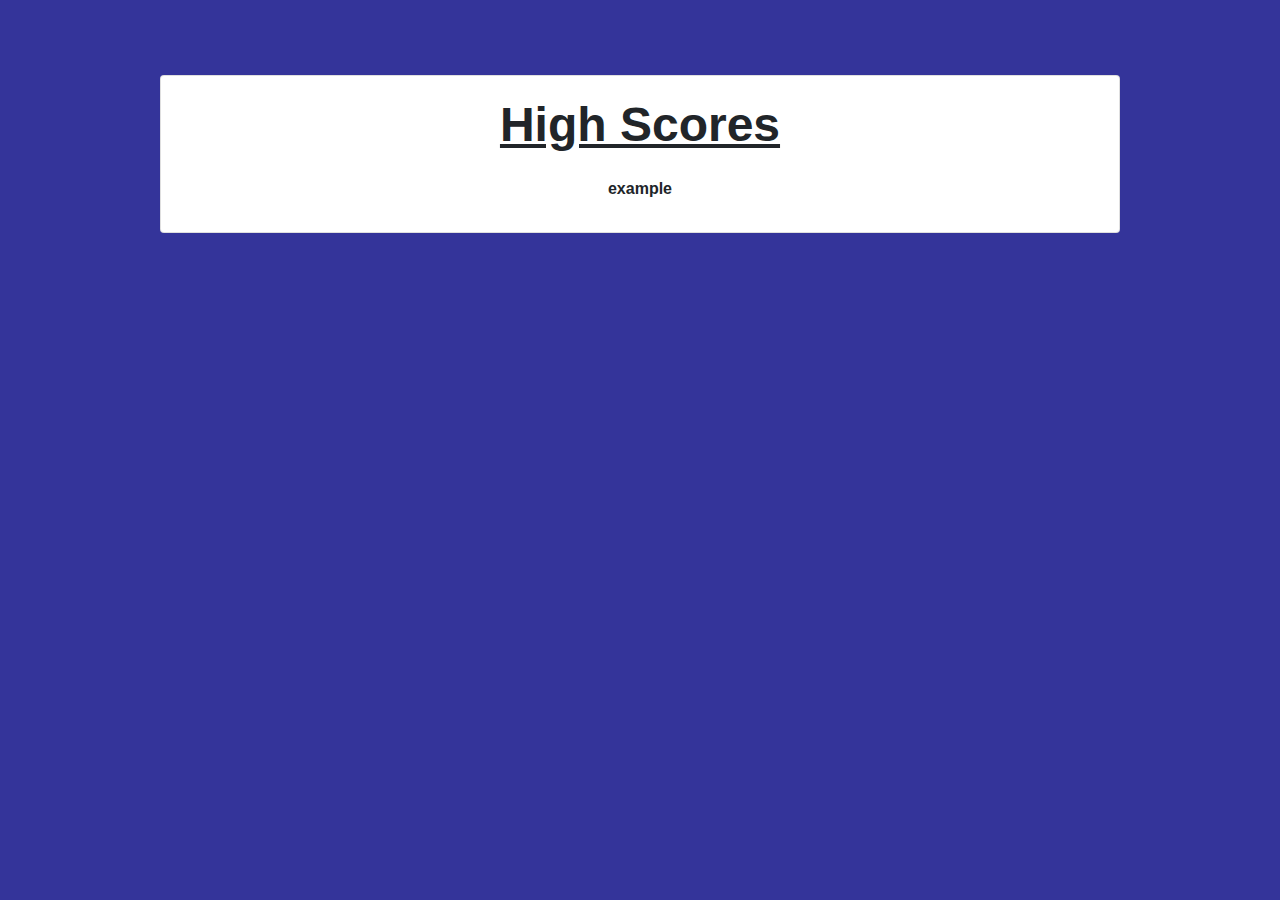
==== scores.html @ aa560367 "added functioning timer as well as some extra styling for the score counter" ====
<!DOCTYPE html>
<html lang="en">
<head>
    <meta charset="UTF-8">
    <meta name="viewport" content="width=device-width, initial-scale=1.0">
    <title>Document</title>
    <link rel="stylesheet" href="https://stackpath.bootstrapcdn.com/bootstrap/4.3.1/css/bootstrap.min.css"
        integrity="sha384-ggOyR0iXCbMQv3Xipma34MD+dH/1fQ784/j6cY/iJTQUOhcWr7x9JvoRxT2MZw1T" crossorigin="anonymous">
    <link rel="stylesheet" type="text/css" href="style.css">

</head>
<!-- When this page is loaded (onload) we need to alert the user of their score, and then promt them to enter their initials then append the initials to the <p> element with their score -->
<body>
    <main class="card w-75">
        <h1>High Scores</h1>
        <p>example</p>

    </main>
</body>
</html>
---- style.css ----
img {
    display: block;
    margin-left: auto;
    margin-right: auto;
    width: 40%;
  }

h1 {
    display: block;
    margin-left: auto;
    margin-right: auto;
    width: 40%;
    font-size: 48px;
    font-weight: bold;
    text-decoration: underline;
  }

body {
background-color:  rgba(0, 0, 128, 0.795);
}

p {
    margin-left: auto;
    margin-right: auto;
    padding:15px;
    font-weight: bold;
}

button, .btn {
    padding: 10px;
    background-color: rgb(19, 127, 177);
    border-radius: 2;
    border-width: 1px;
    border: black;
    color: whitesmoke;
    margin: 10px
}

.card {
    margin-left: auto;
    margin-right: auto;
    margin-top: 75px;
    padding-top: 20px;
    text-align: center;
  
    }
  .hide {
    display: none;
  }

  #question {

    font-weight: bold;
  }

  #timer {
    color: black;
    font-weight: bolder;
    max-width: 250px;
    max-height: 160px;
    background-image: url(background.png);
    text-align: center;
    border-style: solid;
    
  }
  
  .big-text {
    font-size: 20px;
    
  }

  .btn.correct {
    background-color: chartreuse;
    color: black;
  }

  .btn.wrong {
    background-color: crimson;

  }

  #score-count {

    border: darkblue;
    background-color: whitesmoke;
    border-radius: 20px;
    max-width: 160px;
    margin-left: 40px;
  }
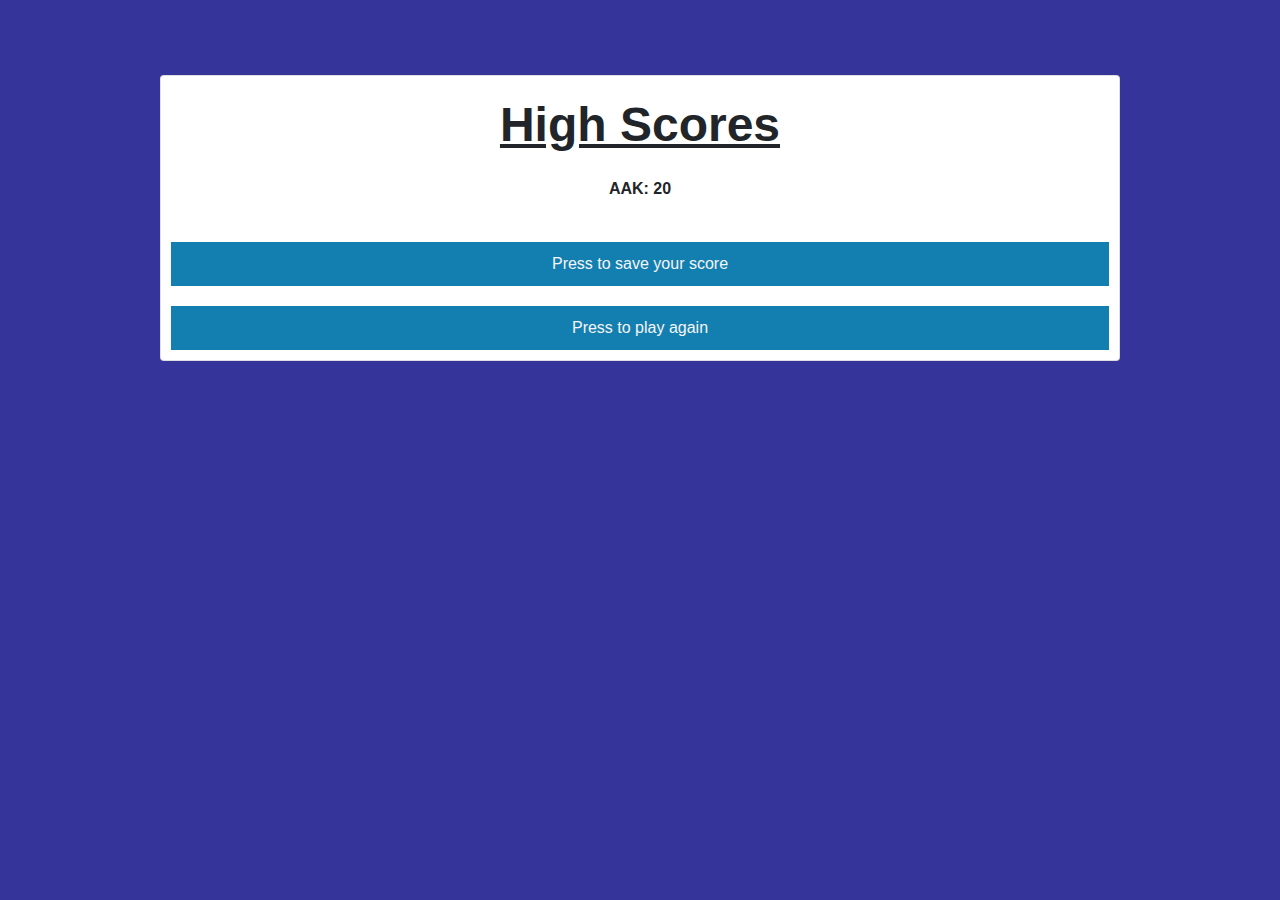
==== commit 2e602127: "wrote the JS for the scores.html so the user can save their score // now storing things in local sto" ====
--- a/scores.html
+++ b/scores.html
@@ -1,20 +1,67 @@
 <!DOCTYPE html>
 <html lang="en">
+
 <head>
     <meta charset="UTF-8">
     <meta name="viewport" content="width=device-width, initial-scale=1.0">
-    <title>Document</title>
+    <title>Score Screen</title>
     <link rel="stylesheet" href="https://stackpath.bootstrapcdn.com/bootstrap/4.3.1/css/bootstrap.min.css"
         integrity="sha384-ggOyR0iXCbMQv3Xipma34MD+dH/1fQ784/j6cY/iJTQUOhcWr7x9JvoRxT2MZw1T" crossorigin="anonymous">
     <link rel="stylesheet" type="text/css" href="style.css">
 
 </head>
-<!-- When this page is loaded (onload) we need to alert the user of their score, and then promt them to enter their initials then append the initials to the <p> element with their score -->
-<body>
+
+<body onload="welcome()">
     <main class="card w-75">
         <h1>High Scores</h1>
-        <p>example</p>
+        <div id='score-element'>
+            <!-- I always have a score of 20, jsut becasue-->
+            <p>AAK: 20</p>    
+        </div>
+        <button onclick="scoreSave()">Press to save your score</button>
+        <button onclick="restartGame()">Press to play again</button>
+    </main>
 
-    </main>
+
+    <script>
+        //pulls the users score from local storage
+        var score = localStorage.getItem('score');
+        //allows me to target the div the holds the initials and scores
+        var scoreElement = document.getElementById('score-element')
+
+        //function runs when the user finishes the game and is brought to this page 
+        function welcome() {
+            //Lets the user know how many points they got from awnsering questions correctly on the quiz 
+            alert('You scored ' + score + ' points! Press the button to enter your score ');
+        }
+        // function called if the user wishes to save their score 
+        function scoreSave() {
+            //gets the user's initials 
+            var initials = prompt('what are your initials?')
+            //saves the user's initials to local storage 
+            localStorage.setItem("initials", initials)
+            appendScore()
+        }
+        //function to add the users score to the page grabbing the initials and score from local storage 
+        function appendScore() {
+            var node = document.createElement("p");
+            var initials = localStorage.getItem('initials');
+            //saves the users initials and scores that we will append to the DOM
+            localStorage.setItem("scoreEl", initials + ": " + score);
+            var textnode = document.createTextNode(localStorage.getItem('scoreEl'));
+            node.appendChild(textnode);
+            document.getElementById("score-element").appendChild(node);
+                
+            
+        }
+        // function to let the user restart the game 
+        function restartGame () {
+            window.location.href = "index.html"
+            
+        }
+
+    </script>
+
 </body>
+
 </html>--- a/style.css
+++ b/style.css
@@ -86,4 +86,5 @@
     border-radius: 20px;
     max-width: 160px;
     margin-left: 40px;
+    margin-top: 40px;
   }